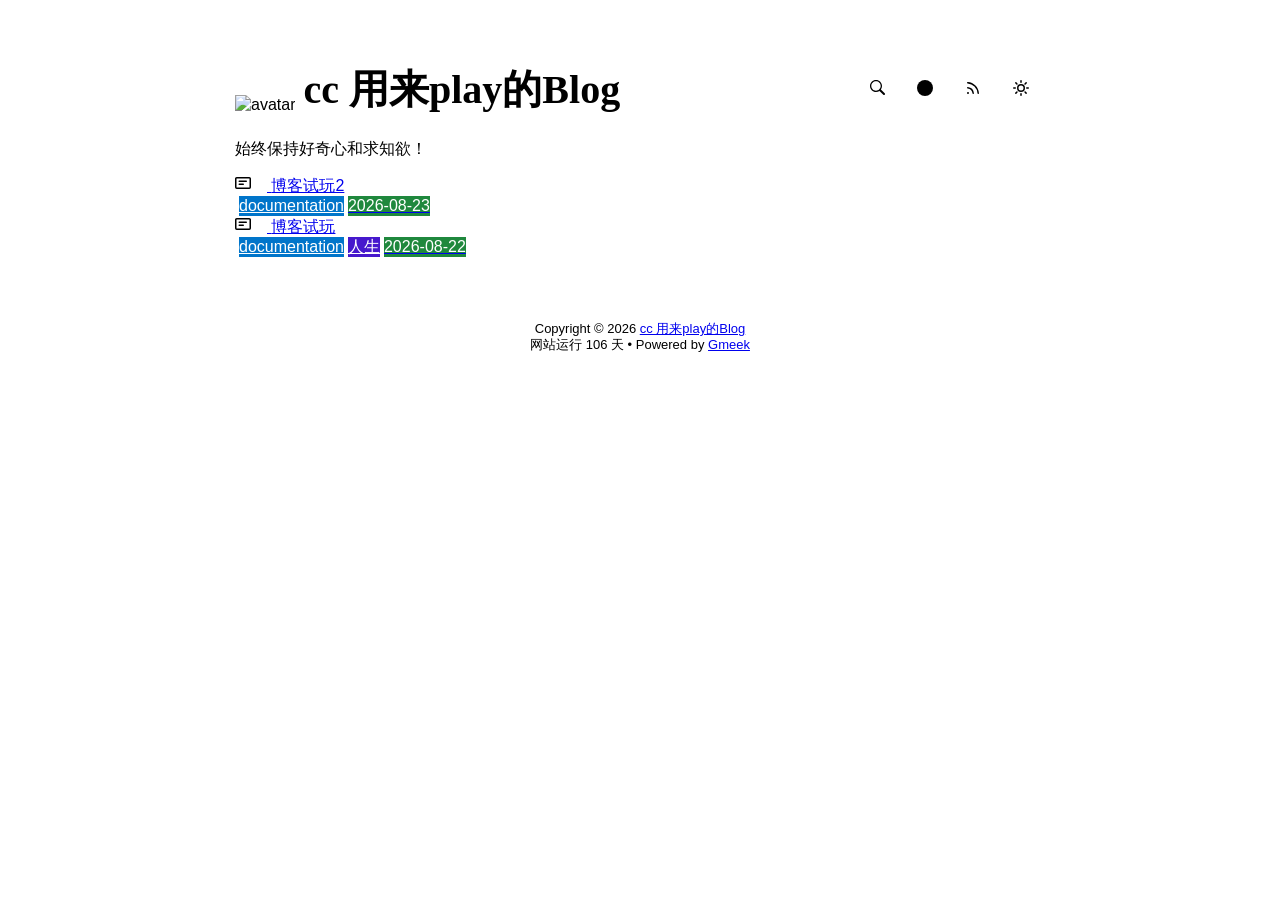
==== docs/index.html @ cebea721 "🎉auto update by Gmeek action" ====
<!DOCTYPE html>
<html data-color-mode="light" data-dark-theme="dark" data-light-theme="light" lang="zh-CN">
<head>
    <meta content="text/html; charset=utf-8" http-equiv="content-type" />
    <meta name="viewport" content="width=device-width,initial-scale=1.0">
    <meta http-equiv="X-UA-Compatible" content="IE=edge">
    <link href='https://mirrors.sustech.edu.cn/cdnjs/ajax/libs/Primer/21.0.7/primer.css' rel='stylesheet' />
    <link rel="stylesheet" href="static/cyberpunk.css">
<script src="static/cyberpunk.js"></script>
    <link rel="icon" href="https://img.seedvault.cn/i/2026/01/10/1768039827205696225921f331187.png"><script>
        let theme = localStorage.getItem("meek_theme") || "light";
        document.documentElement.setAttribute("data-color-mode", theme);
    </script>
<meta name="description" content="始终保持好奇心和求知欲！">
<meta property="og:title" content="cc 用来play的Blog">
<meta property="og:description" content="始终保持好奇心和求知欲！">
<meta property="og:type" content="blog">
<meta property="og:url" content="https://llogicall.github.io/wsc_blog.github.io">
<meta property="og:image" content="https://img.seedvault.cn/i/2026/01/10/1768039827205696225921f331187.png">
<title>cc 用来play的Blog</title>

</head>
<style>
body{box-sizing: border-box;min-width: 200px;max-width: 900px;margin: 20px auto;padding: 45px;font-size: 16px;font-family: sans-serif;line-height: 1.25;}
#header{display:flex;padding-bottom:8px;border-bottom: 1px solid var(--borderColor-muted, var(--color-border-muted));margin-bottom: 16px;}
#footer {margin-top:64px; text-align: center;font-size: small;}

</style>

<style>
.avatar {transition: 0.8s;width:64px;height:64px;object-fit: cover;}
.avatar:hover{transform: scale(1.15) rotate(360deg);}
.title-left a{color:inherit;text-decoration:none;vertical-align: bottom;font-size:40px;font-weight: bold;font-family:Monaco;margin-left:8px;}
.title-right{display:flex;margin:auto 0 0 auto;}
.title-right button{margin-right:8px;padding:16px;}
.title-right .circle{padding: 14px 16px;}

.SideNav{min-width: 360px;}
.SideNav-icon{margin-right: 16px}
.SideNav-item .Label{color: #fff;margin-left:4px;}
.d-flex{min-width:0;}
.listTitle{overflow:hidden;white-space:nowrap;text-overflow: ellipsis;max-width: 100%;}
.listLabels{white-space:nowrap;display:flex;}
.listLabels object{max-height:16px;max-width:24px;}

@media (max-width: 600px) {
    body {padding: 8px;}
    .avatar {width:40px;height:40px;}
    .blogTitle{display:none;}
    #buttonRSS{display:none;}
    .LabelTime{display:none;}
}
</style>



<body>
    <div id="header">
<div class="title-left">
    <img src="https://img.seedvault.cn/i/2026/01/10/1768039827205696225921f331187.png" class="avatar circle" id="avatarImg" alt="avatar"><a class="blogTitle">cc 用来play的Blog</a></div>
<div class="title-right">
    <a href="https://llogicall.github.io/wsc_blog.github.io/tag.html" id="buttonSearch" class="btn btn-invisible circle" title="搜索">
        <svg class="octicon" width="16" height="16" >
            <path id="pathSearch" fill-rule="evenodd"></path>
        </svg>
    </a>
    <a href="https://llogicall.github.io/MVS_Pipeline_Web/" class="btn btn-invisible circle" title="mvs" target="_blank">
        <svg class="octicon" width="16" height="16" >
            <path id="mvs" fill-rule="evenodd"></path>
        </svg>
    </a>
    
    <a href="https://llogicall.github.io/wsc_blog.github.io/rss.xml" target="_blank" id="buttonRSS" class="btn btn-invisible circle" title="RSS">
        <svg class="octicon" width="16" height="16" >
            <path id="pathRSS" fill-rule="evenodd"></path>
        </svg>
    </a>
    <a class="btn btn-invisible circle" onclick="modeSwitch()" title="切换主题">
        <svg class="octicon" width="16" height="16" >
            <path id="themeSwitch" fill-rule="evenodd"></path>
        </svg>
    </a>
</div>
</div>
    <div id="content">
<div style="margin-bottom: 16px;">始终保持好奇心和求知欲！</div>
<nav class="SideNav border">
<a class="SideNav-item d-flex flex-items-center flex-justify-between" href="post/bo-ke-shi-wan-2.html">
    <div class="d-flex flex-items-center">
        <svg class="SideNav-icon octicon" style="width:16px;height:16px"><path class="svgTop0" d=""></path>
        </svg>
        <span class="listTitle">博客试玩2</span>
    </div>
    <div class="listLabels">
        
        <span class="Label LabelName" style="background-color:#0075ca"><object><a style="color:#fff" href="tag.html#documentation">documentation</a></object></span>
        <span class="Label LabelTime" style="background-color:#1f883d">2026-08-23</span>
    </div>
</a><a class="SideNav-item d-flex flex-items-center flex-justify-between" href="post/bo-ke-shi-wan.html">
    <div class="d-flex flex-items-center">
        <svg class="SideNav-icon octicon" style="width:16px;height:16px"><path class="svgTop0" d=""></path>
        </svg>
        <span class="listTitle">博客试玩</span>
    </div>
    <div class="listLabels">
        
        <span class="Label LabelName" style="background-color:#0075ca"><object><a style="color:#fff" href="tag.html#documentation">documentation</a></object></span><span class="Label LabelName" style="background-color:#4618cd"><object><a style="color:#fff" href="tag.html#人生">人生</a></object></span>
        <span class="Label LabelTime" style="background-color:#1f883d">2026-08-22</span>
    </div>
</a>
</nav>
</div>
    <div id="footer"><div id="footer1">Copyright © <span id="copyrightYear"></span> <a href="https://llogicall.github.io/wsc_blog.github.io">cc 用来play的Blog</a></div>
<div id="footer2">
    <span id="runday"></span><span>Powered by <a href="https://meekdai.com/Gmeek.html" target="_blank">Gmeek</a></span>
</div>

<script>
var now=new Date();
document.getElementById("copyrightYear").innerHTML=now.getFullYear();

if("08/22/2026"!=""){
    var startSite=new Date("08/22/2026");
    var diff=now.getTime()-startSite.getTime();
    var diffDay=Math.floor(diff/(1000*60*60*24));
    document.getElementById("runday").innerHTML="网站运行 "+diffDay+" 天"+" • ";
}
</script></div>
</body>
<script>
var IconList={'sun': 'M8 10.5a2.5 2.5 0 100-5 2.5 2.5 0 000 5zM8 12a4 4 0 100-8 4 4 0 000 8zM8 0a.75.75 0 01.75.75v1.5a.75.75 0 01-1.5 0V.75A.75.75 0 018 0zm0 13a.75.75 0 01.75.75v1.5a.75.75 0 01-1.5 0v-1.5A.75.75 0 018 13zM2.343 2.343a.75.75 0 011.061 0l1.06 1.061a.75.75 0 01-1.06 1.06l-1.06-1.06a.75.75 0 010-1.06zm9.193 9.193a.75.75 0 011.06 0l1.061 1.06a.75.75 0 01-1.06 1.061l-1.061-1.06a.75.75 0 010-1.061zM16 8a.75.75 0 01-.75.75h-1.5a.75.75 0 010-1.5h1.5A.75.75 0 0116 8zM3 8a.75.75 0 01-.75.75H.75a.75.75 0 010-1.5h1.5A.75.75 0 013 8zm10.657-5.657a.75.75 0 010 1.061l-1.061 1.06a.75.75 0 11-1.06-1.06l1.06-1.06a.75.75 0 011.06 0zm-9.193 9.193a.75.75 0 010 1.06l-1.06 1.061a.75.75 0 11-1.061-1.06l1.06-1.061a.75.75 0 011.061 0z', 'moon': 'M9.598 1.591a.75.75 0 01.785-.175 7 7 0 11-8.967 8.967.75.75 0 01.961-.96 5.5 5.5 0 007.046-7.046.75.75 0 01.175-.786zm1.616 1.945a7 7 0 01-7.678 7.678 5.5 5.5 0 107.678-7.678z', 'sync': 'M1.705 8.005a.75.75 0 0 1 .834.656 5.5 5.5 0 0 0 9.592 2.97l-1.204-1.204a.25.25 0 0 1 .177-.427h3.646a.25.25 0 0 1 .25.25v3.646a.25.25 0 0 1-.427.177l-1.38-1.38A7.002 7.002 0 0 1 1.05 8.84a.75.75 0 0 1 .656-.834ZM8 2.5a5.487 5.487 0 0 0-4.131 1.869l1.204 1.204A.25.25 0 0 1 4.896 6H1.25A.25.25 0 0 1 1 5.75V2.104a.25.25 0 0 1 .427-.177l1.38 1.38A7.002 7.002 0 0 1 14.95 7.16a.75.75 0 0 1-1.49.178A5.5 5.5 0 0 0 8 2.5Z', 'search': 'M15.7 13.3l-3.81-3.83A5.93 5.93 0 0 0 13 6c0-3.31-2.69-6-6-6S1 2.69 1 6s2.69 6 6 6c1.3 0 2.48-.41 3.47-1.11l3.83 3.81c.19.2.45.3.7.3.25 0 .52-.09.7-.3a.996.996 0 0 0 0-1.41v.01zM7 10.7c-2.59 0-4.7-2.11-4.7-4.7 0-2.59 2.11-4.7 4.7-4.7 2.59 0 4.7 2.11 4.7 4.7 0 2.59-2.11 4.7-4.7 4.7z', 'rss': 'M2.002 2.725a.75.75 0 0 1 .797-.699C8.79 2.42 13.58 7.21 13.974 13.201a.75.75 0 0 1-1.497.098 10.502 10.502 0 0 0-9.776-9.776.747.747 0 0 1-.7-.798ZM2.84 7.05h-.002a7.002 7.002 0 0 1 6.113 6.111.75.75 0 0 1-1.49.178 5.503 5.503 0 0 0-4.8-4.8.75.75 0 0 1 .179-1.489ZM2 13a1 1 0 1 1 2 0 1 1 0 0 1-2 0Z', 'upload': 'M2.75 14A1.75 1.75 0 0 1 1 12.25v-2.5a.75.75 0 0 1 1.5 0v2.5c0 .138.112.25.25.25h10.5a.25.25 0 0 0 .25-.25v-2.5a.75.75 0 0 1 1.5 0v2.5A1.75 1.75 0 0 1 13.25 14Z M11.78 4.72a.749.749 0 1 1-1.06 1.06L8.75 3.811V9.5a.75.75 0 0 1-1.5 0V3.811L5.28 5.78a.749.749 0 1 1-1.06-1.06l3.25-3.25a.749.749 0 0 1 1.06 0l3.25 3.25Z', 'post': 'M0 3.75C0 2.784.784 2 1.75 2h12.5c.966 0 1.75.784 1.75 1.75v8.5A1.75 1.75 0 0 1 14.25 14H1.75A1.75 1.75 0 0 1 0 12.25Zm1.75-.25a.25.25 0 0 0-.25.25v8.5c0 .138.112.25.25.25h12.5a.25.25 0 0 0 .25-.25v-8.5a.25.25 0 0 0-.25-.25ZM3.5 6.25a.75.75 0 0 1 .75-.75h7a.75.75 0 0 1 0 1.5h-7a.75.75 0 0 1-.75-.75Zm.75 2.25h4a.75.75 0 0 1 0 1.5h-4a.75.75 0 0 1 0-1.5Z', 'mvs': 'M16 8A8 8 0 1 1 0 8a8 8 0 0 1 16 0z'};
var utterancesLoad=0;

let themeSettings={
    "dark": ["dark","moon","#00f0ff","dark-blue"],
    "light": ["light","sun","#ff5000","github-light"],
    "auto": ["auto","sync","","preferred-color-scheme"]
};
function changeTheme(mode, icon, color, utheme){
    document.documentElement.setAttribute("data-color-mode",mode);
    document.getElementById("themeSwitch").setAttribute("d",value=IconList[icon]);
    document.getElementById("themeSwitch").parentNode.style.color=color;
    if(utterancesLoad==1){utterancesTheme(utheme);}
}
function modeSwitch(){
    let currentMode=document.documentElement.getAttribute('data-color-mode');
    let newMode = currentMode === "light" ? "dark" : currentMode === "dark" ? "auto" : "light";
    localStorage.setItem("meek_theme", newMode);
    if(themeSettings[newMode]){
        changeTheme(...themeSettings[newMode]);
    }
}
function utterancesTheme(theme){
    const message={type:'set-theme',theme: theme};
    const iframe=document.getElementsByClassName('utterances-frame')[0];
    iframe.contentWindow.postMessage(message,'https://utteranc.es');
}
if(themeSettings[theme]){changeTheme(...themeSettings[theme]);}
console.log("\n %c Gmeek last https://github.com/Meekdai/Gmeek \n","padding:5px 0;background:#02d81d;color:#fff");
</script>

<script>
document.getElementById("pathSearch").setAttribute("d",IconList["search"]);
document.getElementById("pathRSS").setAttribute("d",IconList["rss"]);
iconTOP=document.getElementsByClassName("svgTop1");
iconPost=document.getElementsByClassName("svgTop0");
for(var i=0;i<iconTOP.length;i++){
    iconTOP[i].setAttribute("d",IconList["upload"]);
    iconTOP[i].parentNode.style.color="red";
}
for(var i=0;i<iconPost.length;i++){
    iconPost[i].setAttribute("d",IconList["post"]);
}


document.getElementById("mvs").setAttribute("d",value=IconList["mvs"]);


</script>


</html>
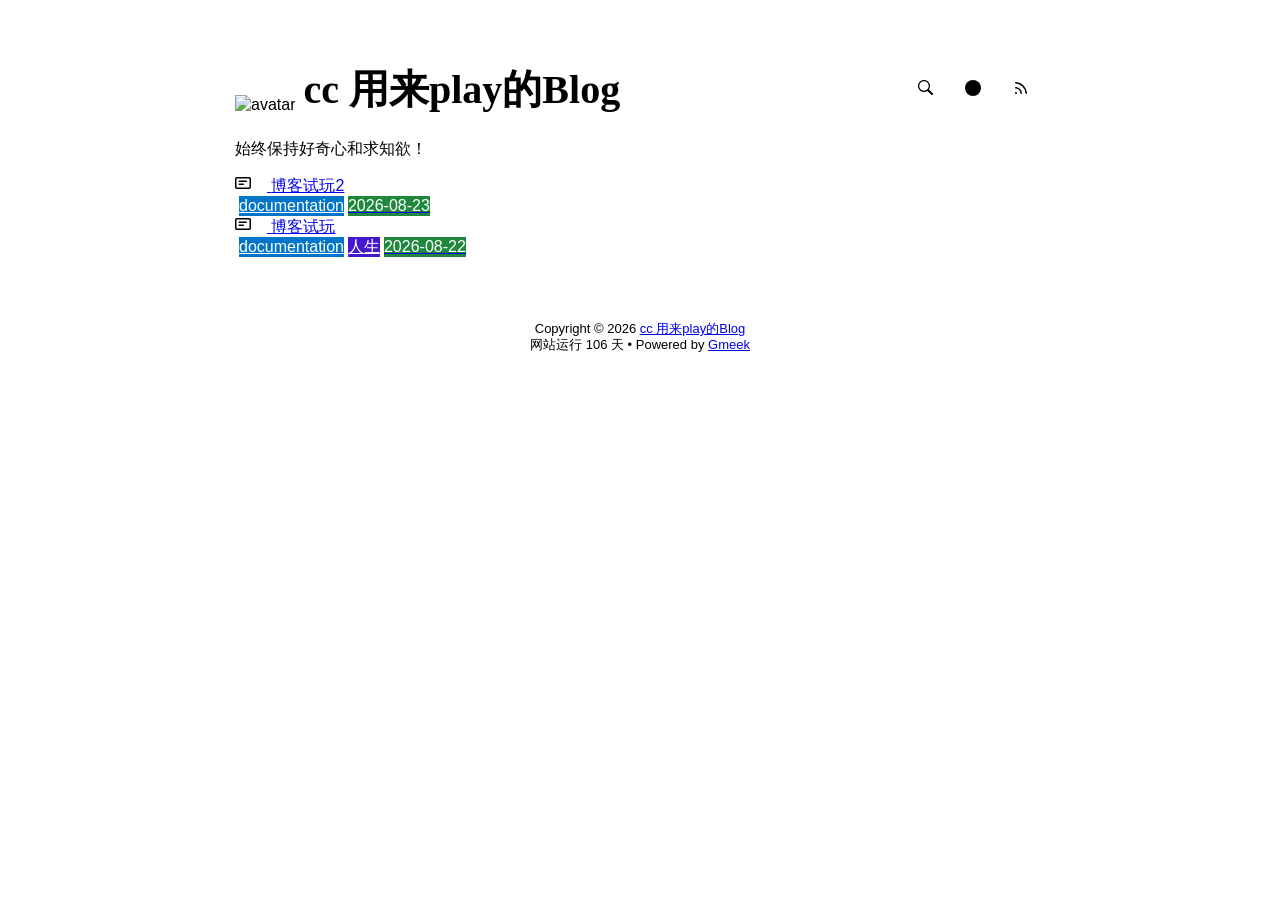
==== commit d4c97c57: "🎉auto update by Gmeek action" ====
--- a/docs/index.html
+++ b/docs/index.html
@@ -1,16 +1,28 @@
 <!DOCTYPE html>
-<html data-color-mode="light" data-dark-theme="dark" data-light-theme="light" lang="zh-CN">
+<html data-theme="light" lang="zh-CN">
 <head>
     <meta content="text/html; charset=utf-8" http-equiv="content-type" />
     <meta name="viewport" content="width=device-width,initial-scale=1.0">
     <meta http-equiv="X-UA-Compatible" content="IE=edge">
     <link href='https://mirrors.sustech.edu.cn/cdnjs/ajax/libs/Primer/21.0.7/primer.css' rel='stylesheet' />
-    <link rel="stylesheet" href="static/cyberpunk.css">
-<script src="static/cyberpunk.js"></script>
-    <link rel="icon" href="https://img.seedvault.cn/i/2026/01/10/1768039827205696225921f331187.png"><script>
-        let theme = localStorage.getItem("meek_theme") || "light";
-        document.documentElement.setAttribute("data-color-mode", theme);
+    <link rel="stylesheet" href="static/snow.css">
+<script src="static/snow.js"></script>
+    <link rel="icon" href="https://img.seedvault.cn/i/2026/01/10/1768039827205696225921f331187.png">
+    <link rel="stylesheet" href="static/themes.css">
+    <script>
+        // Load saved theme immediately to prevent flash
+        (function() {
+            var savedTheme = localStorage.getItem("gmeek_theme") || "light";
+            document.documentElement.setAttribute("data-theme", savedTheme);
+            // For Primer compatibility
+            if (savedTheme === "dark") {
+                document.documentElement.setAttribute("data-color-mode", "dark");
+            } else {
+                document.documentElement.setAttribute("data-color-mode", "light");
+            }
+        })();
     </script>
+    
 <meta name="description" content="始终保持好奇心和求知欲！">
 <meta property="og:title" content="cc 用来play的Blog">
 <meta property="og:description" content="始终保持好奇心和求知欲！">
@@ -22,9 +34,35 @@
 </head>
 <style>
 body{box-sizing: border-box;min-width: 200px;max-width: 900px;margin: 20px auto;padding: 45px;font-size: 16px;font-family: sans-serif;line-height: 1.25;}
-#header{display:flex;padding-bottom:8px;border-bottom: 1px solid var(--borderColor-muted, var(--color-border-muted));margin-bottom: 16px;}
+#header{display:flex;padding-bottom:8px;border-bottom: 1px solid var(--border);margin-bottom: 16px;}
 #footer {margin-top:64px; text-align: center;font-size: small;}
 
+/* Avatar */
+.avatar {transition: 0.8s;width:64px;height:64px;object-fit: cover;}
+.avatar:hover{transform: scale(1.15) rotate(360deg);}
+
+/* Title */
+.title-left a{color:inherit;text-decoration:none;vertical-align: bottom;font-size:40px;font-weight: bold;font-family:Monaco;margin-left:8px;}
+.title-right{display:flex;margin:auto 0 0 auto;}
+.title-right button{margin-right:8px;padding:16px;}
+.title-right .circle{padding: 14px 16px;}
+
+/* SideNav */
+.SideNav{min-width: 360px;}
+.SideNav-icon{margin-right: 16px}
+.SideNav-item .Label{color: #fff;margin-left:4px;}
+.d-flex{min-width:0;}
+.listTitle{overflow:hidden;white-space:nowrap;text-overflow: ellipsis;max-width: 100%;}
+.listLabels{white-space:nowrap;display:flex;}
+.listLabels object{max-height:16px;max-width:24px;}
+
+@media (max-width: 600px) {
+    body {padding: 8px;}
+    .avatar {width:40px;height:40px;}
+    .blogTitle{display:none;}
+    #buttonRSS{display:none;}
+    .LabelTime{display:none;}
+}
 </style>
 
 <style>
@@ -75,11 +113,7 @@
             <path id="pathRSS" fill-rule="evenodd"></path>
         </svg>
     </a>
-    <a class="btn btn-invisible circle" onclick="modeSwitch()" title="切换主题">
-        <svg class="octicon" width="16" height="16" >
-            <path id="themeSwitch" fill-rule="evenodd"></path>
-        </svg>
-    </a>
+    <!-- Theme switcher will be added by theme-switcher.js -->
 </div>
 </div>
     <div id="content">
@@ -127,36 +161,20 @@
 }
 </script></div>
 </body>
+<script src="static/theme-switcher.js"></script>
 <script>
 var IconList={'sun': 'M8 10.5a2.5 2.5 0 100-5 2.5 2.5 0 000 5zM8 12a4 4 0 100-8 4 4 0 000 8zM8 0a.75.75 0 01.75.75v1.5a.75.75 0 01-1.5 0V.75A.75.75 0 018 0zm0 13a.75.75 0 01.75.75v1.5a.75.75 0 01-1.5 0v-1.5A.75.75 0 018 13zM2.343 2.343a.75.75 0 011.061 0l1.06 1.061a.75.75 0 01-1.06 1.06l-1.06-1.06a.75.75 0 010-1.06zm9.193 9.193a.75.75 0 011.06 0l1.061 1.06a.75.75 0 01-1.06 1.061l-1.061-1.06a.75.75 0 010-1.061zM16 8a.75.75 0 01-.75.75h-1.5a.75.75 0 010-1.5h1.5A.75.75 0 0116 8zM3 8a.75.75 0 01-.75.75H.75a.75.75 0 010-1.5h1.5A.75.75 0 013 8zm10.657-5.657a.75.75 0 010 1.061l-1.061 1.06a.75.75 0 11-1.06-1.06l1.06-1.06a.75.75 0 011.06 0zm-9.193 9.193a.75.75 0 010 1.06l-1.06 1.061a.75.75 0 11-1.061-1.06l1.06-1.061a.75.75 0 011.061 0z', 'moon': 'M9.598 1.591a.75.75 0 01.785-.175 7 7 0 11-8.967 8.967.75.75 0 01.961-.96 5.5 5.5 0 007.046-7.046.75.75 0 01.175-.786zm1.616 1.945a7 7 0 01-7.678 7.678 5.5 5.5 0 107.678-7.678z', 'sync': 'M1.705 8.005a.75.75 0 0 1 .834.656 5.5 5.5 0 0 0 9.592 2.97l-1.204-1.204a.25.25 0 0 1 .177-.427h3.646a.25.25 0 0 1 .25.25v3.646a.25.25 0 0 1-.427.177l-1.38-1.38A7.002 7.002 0 0 1 1.05 8.84a.75.75 0 0 1 .656-.834ZM8 2.5a5.487 5.487 0 0 0-4.131 1.869l1.204 1.204A.25.25 0 0 1 4.896 6H1.25A.25.25 0 0 1 1 5.75V2.104a.25.25 0 0 1 .427-.177l1.38 1.38A7.002 7.002 0 0 1 14.95 7.16a.75.75 0 0 1-1.49.178A5.5 5.5 0 0 0 8 2.5Z', 'search': 'M15.7 13.3l-3.81-3.83A5.93 5.93 0 0 0 13 6c0-3.31-2.69-6-6-6S1 2.69 1 6s2.69 6 6 6c1.3 0 2.48-.41 3.47-1.11l3.83 3.81c.19.2.45.3.7.3.25 0 .52-.09.7-.3a.996.996 0 0 0 0-1.41v.01zM7 10.7c-2.59 0-4.7-2.11-4.7-4.7 0-2.59 2.11-4.7 4.7-4.7 2.59 0 4.7 2.11 4.7 4.7 0 2.59-2.11 4.7-4.7 4.7z', 'rss': 'M2.002 2.725a.75.75 0 0 1 .797-.699C8.79 2.42 13.58 7.21 13.974 13.201a.75.75 0 0 1-1.497.098 10.502 10.502 0 0 0-9.776-9.776.747.747 0 0 1-.7-.798ZM2.84 7.05h-.002a7.002 7.002 0 0 1 6.113 6.111.75.75 0 0 1-1.49.178 5.503 5.503 0 0 0-4.8-4.8.75.75 0 0 1 .179-1.489ZM2 13a1 1 0 1 1 2 0 1 1 0 0 1-2 0Z', 'upload': 'M2.75 14A1.75 1.75 0 0 1 1 12.25v-2.5a.75.75 0 0 1 1.5 0v2.5c0 .138.112.25.25.25h10.5a.25.25 0 0 0 .25-.25v-2.5a.75.75 0 0 1 1.5 0v2.5A1.75 1.75 0 0 1 13.25 14Z M11.78 4.72a.749.749 0 1 1-1.06 1.06L8.75 3.811V9.5a.75.75 0 0 1-1.5 0V3.811L5.28 5.78a.749.749 0 1 1-1.06-1.06l3.25-3.25a.749.749 0 0 1 1.06 0l3.25 3.25Z', 'post': 'M0 3.75C0 2.784.784 2 1.75 2h12.5c.966 0 1.75.784 1.75 1.75v8.5A1.75 1.75 0 0 1 14.25 14H1.75A1.75 1.75 0 0 1 0 12.25Zm1.75-.25a.25.25 0 0 0-.25.25v8.5c0 .138.112.25.25.25h12.5a.25.25 0 0 0 .25-.25v-8.5a.25.25 0 0 0-.25-.25ZM3.5 6.25a.75.75 0 0 1 .75-.75h7a.75.75 0 0 1 0 1.5h-7a.75.75 0 0 1-.75-.75Zm.75 2.25h4a.75.75 0 0 1 0 1.5h-4a.75.75 0 0 1 0-1.5Z', 'mvs': 'M16 8A8 8 0 1 1 0 8a8 8 0 0 1 16 0z'};
 var utterancesLoad=0;
 
-let themeSettings={
-    "dark": ["dark","moon","#00f0ff","dark-blue"],
-    "light": ["light","sun","#ff5000","github-light"],
-    "auto": ["auto","sync","","preferred-color-scheme"]
-};
-function changeTheme(mode, icon, color, utheme){
-    document.documentElement.setAttribute("data-color-mode",mode);
-    document.getElementById("themeSwitch").setAttribute("d",value=IconList[icon]);
-    document.getElementById("themeSwitch").parentNode.style.color=color;
-    if(utterancesLoad==1){utterancesTheme(utheme);}
-}
-function modeSwitch(){
-    let currentMode=document.documentElement.getAttribute('data-color-mode');
-    let newMode = currentMode === "light" ? "dark" : currentMode === "dark" ? "auto" : "light";
-    localStorage.setItem("meek_theme", newMode);
-    if(themeSettings[newMode]){
-        changeTheme(...themeSettings[newMode]);
-    }
-}
 function utterancesTheme(theme){
     const message={type:'set-theme',theme: theme};
     const iframe=document.getElementsByClassName('utterances-frame')[0];
-    iframe.contentWindow.postMessage(message,'https://utteranc.es');
-}
-if(themeSettings[theme]){changeTheme(...themeSettings[theme]);}
-console.log("\n %c Gmeek last https://github.com/Meekdai/Gmeek \n","padding:5px 0;background:#02d81d;color:#fff");
+    if(iframe) {
+        iframe.contentWindow.postMessage(message,'https://utteranc.es');
+    }
+}
+
+// Theme switcher will be initialized by theme-switcher.js
 </script>
 
 <script>
@@ -179,4 +197,4 @@
 </script>
 
 
-</html>
+</html>
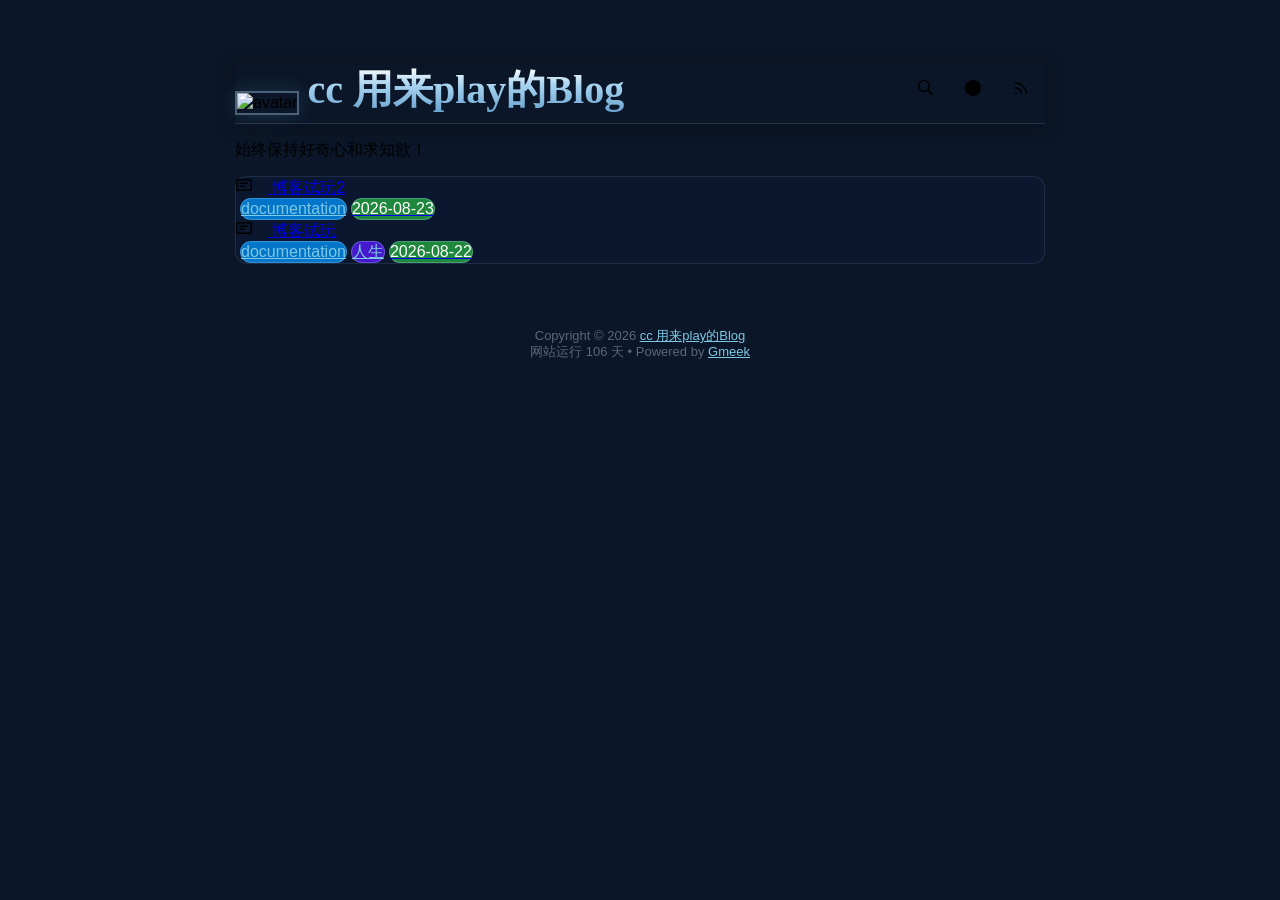
==== commit cfab1d92: "🎉auto update by Gmeek action" ====
--- a/docs/index.html
+++ b/docs/index.html
@@ -5,10 +5,10 @@
     <meta name="viewport" content="width=device-width,initial-scale=1.0">
     <meta http-equiv="X-UA-Compatible" content="IE=edge">
     <link href='https://mirrors.sustech.edu.cn/cdnjs/ajax/libs/Primer/21.0.7/primer.css' rel='stylesheet' />
-    <link rel="stylesheet" href="static/snow.css">
-<script src="static/snow.js"></script>
+    <link rel="stylesheet" href="snow.css">
+<script src="snow.js"></script>
     <link rel="icon" href="https://img.seedvault.cn/i/2026/01/10/1768039827205696225921f331187.png">
-    <link rel="stylesheet" href="static/themes.css">
+    <link rel="stylesheet" href="themes.css">
     <script>
         // Load saved theme immediately to prevent flash
         (function() {
@@ -161,7 +161,7 @@
 }
 </script></div>
 </body>
-<script src="static/theme-switcher.js"></script>
+<script src="theme-switcher.js"></script>
 <script>
 var IconList={'sun': 'M8 10.5a2.5 2.5 0 100-5 2.5 2.5 0 000 5zM8 12a4 4 0 100-8 4 4 0 000 8zM8 0a.75.75 0 01.75.75v1.5a.75.75 0 01-1.5 0V.75A.75.75 0 018 0zm0 13a.75.75 0 01.75.75v1.5a.75.75 0 01-1.5 0v-1.5A.75.75 0 018 13zM2.343 2.343a.75.75 0 011.061 0l1.06 1.061a.75.75 0 01-1.06 1.06l-1.06-1.06a.75.75 0 010-1.06zm9.193 9.193a.75.75 0 011.06 0l1.061 1.06a.75.75 0 01-1.06 1.061l-1.061-1.06a.75.75 0 010-1.061zM16 8a.75.75 0 01-.75.75h-1.5a.75.75 0 010-1.5h1.5A.75.75 0 0116 8zM3 8a.75.75 0 01-.75.75H.75a.75.75 0 010-1.5h1.5A.75.75 0 013 8zm10.657-5.657a.75.75 0 010 1.061l-1.061 1.06a.75.75 0 11-1.06-1.06l1.06-1.06a.75.75 0 011.06 0zm-9.193 9.193a.75.75 0 010 1.06l-1.06 1.061a.75.75 0 11-1.061-1.06l1.06-1.061a.75.75 0 011.061 0z', 'moon': 'M9.598 1.591a.75.75 0 01.785-.175 7 7 0 11-8.967 8.967.75.75 0 01.961-.96 5.5 5.5 0 007.046-7.046.75.75 0 01.175-.786zm1.616 1.945a7 7 0 01-7.678 7.678 5.5 5.5 0 107.678-7.678z', 'sync': 'M1.705 8.005a.75.75 0 0 1 .834.656 5.5 5.5 0 0 0 9.592 2.97l-1.204-1.204a.25.25 0 0 1 .177-.427h3.646a.25.25 0 0 1 .25.25v3.646a.25.25 0 0 1-.427.177l-1.38-1.38A7.002 7.002 0 0 1 1.05 8.84a.75.75 0 0 1 .656-.834ZM8 2.5a5.487 5.487 0 0 0-4.131 1.869l1.204 1.204A.25.25 0 0 1 4.896 6H1.25A.25.25 0 0 1 1 5.75V2.104a.25.25 0 0 1 .427-.177l1.38 1.38A7.002 7.002 0 0 1 14.95 7.16a.75.75 0 0 1-1.49.178A5.5 5.5 0 0 0 8 2.5Z', 'search': 'M15.7 13.3l-3.81-3.83A5.93 5.93 0 0 0 13 6c0-3.31-2.69-6-6-6S1 2.69 1 6s2.69 6 6 6c1.3 0 2.48-.41 3.47-1.11l3.83 3.81c.19.2.45.3.7.3.25 0 .52-.09.7-.3a.996.996 0 0 0 0-1.41v.01zM7 10.7c-2.59 0-4.7-2.11-4.7-4.7 0-2.59 2.11-4.7 4.7-4.7 2.59 0 4.7 2.11 4.7 4.7 0 2.59-2.11 4.7-4.7 4.7z', 'rss': 'M2.002 2.725a.75.75 0 0 1 .797-.699C8.79 2.42 13.58 7.21 13.974 13.201a.75.75 0 0 1-1.497.098 10.502 10.502 0 0 0-9.776-9.776.747.747 0 0 1-.7-.798ZM2.84 7.05h-.002a7.002 7.002 0 0 1 6.113 6.111.75.75 0 0 1-1.49.178 5.503 5.503 0 0 0-4.8-4.8.75.75 0 0 1 .179-1.489ZM2 13a1 1 0 1 1 2 0 1 1 0 0 1-2 0Z', 'upload': 'M2.75 14A1.75 1.75 0 0 1 1 12.25v-2.5a.75.75 0 0 1 1.5 0v2.5c0 .138.112.25.25.25h10.5a.25.25 0 0 0 .25-.25v-2.5a.75.75 0 0 1 1.5 0v2.5A1.75 1.75 0 0 1 13.25 14Z M11.78 4.72a.749.749 0 1 1-1.06 1.06L8.75 3.811V9.5a.75.75 0 0 1-1.5 0V3.811L5.28 5.78a.749.749 0 1 1-1.06-1.06l3.25-3.25a.749.749 0 0 1 1.06 0l3.25 3.25Z', 'post': 'M0 3.75C0 2.784.784 2 1.75 2h12.5c.966 0 1.75.784 1.75 1.75v8.5A1.75 1.75 0 0 1 14.25 14H1.75A1.75 1.75 0 0 1 0 12.25Zm1.75-.25a.25.25 0 0 0-.25.25v8.5c0 .138.112.25.25.25h12.5a.25.25 0 0 0 .25-.25v-8.5a.25.25 0 0 0-.25-.25ZM3.5 6.25a.75.75 0 0 1 .75-.75h7a.75.75 0 0 1 0 1.5h-7a.75.75 0 0 1-.75-.75Zm.75 2.25h4a.75.75 0 0 1 0 1.5h-4a.75.75 0 0 1 0-1.5Z', 'mvs': 'M16 8A8 8 0 1 1 0 8a8 8 0 0 1 16 0z'};
 var utterancesLoad=0;
--- a/docs/snow.css
+++ b/docs/snow.css
@@ -0,0 +1,142 @@
+/* ===== Snow Cursor ===== */
+html, body, a, button, input, textarea, select, [role="button"], label, .clickable {
+  cursor: url('../snow-cursor.png') 16 16, auto !important;
+}
+*::before, *::after { cursor: inherit !important; }
+
+/* ===== Snow Canvas ===== */
+#snow-bg-canvas {
+  position: fixed !important;
+  top: 0 !important;
+  left: 0 !important;
+  width: 100vw !important;
+  height: 100vh !important;
+  z-index: -1 !important;
+  pointer-events: none !important;
+}
+
+body { background: #0b1628 !important; }
+#header, #content, #footer { position: relative; z-index: 1; }
+
+/* Header */
+#header {
+  border-bottom: 1px solid rgba(168, 212, 240, 0.15) !important;
+  box-shadow: 0 2px 20px rgba(0, 0, 0, 0.3) !important;
+}
+
+/* Title */
+.title-left a {
+  background: linear-gradient(180deg, #ffffff 0%, #a8d4f0 40%, #6aa3cf 100%) !important;
+  -webkit-background-clip: text !important;
+  -webkit-text-fill-color: transparent !important;
+  background-clip: text !important;
+}
+
+/* Avatar */
+.avatar {
+  border: 2px solid rgba(168, 212, 240, 0.4) !important;
+  box-shadow: 0 0 20px rgba(100, 180, 220, 0.2) !important;
+}
+.avatar:hover {
+  border-color: #a8d4f0 !important;
+  box-shadow: 0 0 30px rgba(100, 180, 220, 0.4) !important;
+}
+
+/* Post list */
+.SideNav {
+  background: rgba(12, 25, 50, 0.75) !important;
+  border: 1px solid rgba(168, 212, 240, 0.12) !important;
+  backdrop-filter: blur(10px) !important;
+  border-radius: 12px !important;
+}
+.SideNav-item {
+  border-bottom: 1px solid rgba(168, 212, 240, 0.06) !important;
+  transition: all 0.3s ease !important;
+}
+.SideNav-item:hover {
+  background: rgba(168, 212, 240, 0.06) !important;
+  border-left: 3px solid rgba(168, 212, 240, 0.4) !important;
+}
+
+/* Labels */
+.Label {
+  border-radius: 20px !important;
+  border: 1px solid rgba(168, 212, 240, 0.3) !important;
+}
+
+/* Links */
+.markdown-body a, .SideNav-item a {
+  color: #7ec8e3 !important;
+}
+.markdown-body a:hover {
+  color: #b0e0f0 !important;
+  text-shadow: 0 0 10px rgba(100, 180, 220, 0.3) !important;
+}
+
+/* Markdown body */
+.markdown-body {
+  background: rgba(12, 25, 50, 0.75) !important;
+  border: 1px solid rgba(168, 212, 240, 0.1) !important;
+  color: #c0d4e8 !important;
+  backdrop-filter: blur(10px) !important;
+  border-radius: 12px !important;
+}
+.markdown-body h1,
+.markdown-body h2,
+.markdown-body h3 {
+  color: #a8d4f0 !important;
+  border-bottom: 1px solid rgba(168, 212, 240, 0.12) !important;
+}
+.markdown-body code {
+  background: rgba(168, 212, 240, 0.08) !important;
+  color: #a8d4f0 !important;
+  border: 1px solid rgba(168, 212, 240, 0.15) !important;
+}
+.markdown-body pre code {
+  background: rgba(0, 0, 0, 0.5) !important;
+  color: #b0c8e0 !important;
+}
+.markdown-body blockquote {
+  border-left: 4px solid rgba(126, 200, 227, 0.5) !important;
+  background: rgba(126, 200, 227, 0.05) !important;
+}
+.markdown-body hr {
+  border: none !important;
+  height: 1px !important;
+  background: linear-gradient(90deg, transparent, rgba(168, 212, 240, 0.3), transparent) !important;
+}
+
+/* Search */
+.subnav-search-input {
+  background: rgba(12, 25, 50, 0.8) !important;
+  border: 1px solid rgba(168, 212, 240, 0.2) !important;
+  color: #c0d4e8 !important;
+}
+.subnav-search-input:focus {
+  border-color: #7ec8e3 !important;
+  box-shadow: 0 0 12px rgba(100, 180, 220, 0.15) !important;
+}
+.subnav-search button {
+  background: linear-gradient(135deg, #a8d4f0, #6aa3cf) !important;
+  color: #0b1628 !important;
+}
+.subnav {
+  background: rgba(12, 25, 50, 0.75) !important;
+  border: 1px solid rgba(168, 212, 240, 0.1) !important;
+}
+
+/* Comment */
+#cmButton {
+  background: linear-gradient(135deg, #a8d4f0, #6aa3cf) !important;
+  color: #0b1628 !important;
+}
+
+/* Footer */
+#footer { color: rgba(160, 185, 210, 0.5) !important; }
+#footer a { color: #7ec8e3 !important; }
+
+/* Scrollbar */
+::-webkit-scrollbar { width: 6px; }
+::-webkit-scrollbar-track { background: #0b1628; }
+::-webkit-scrollbar-thumb { background: rgba(168, 212, 240, 0.3); border-radius: 3px; }
+::-webkit-scrollbar-thumb:hover { background: rgba(168, 212, 240, 0.5); }
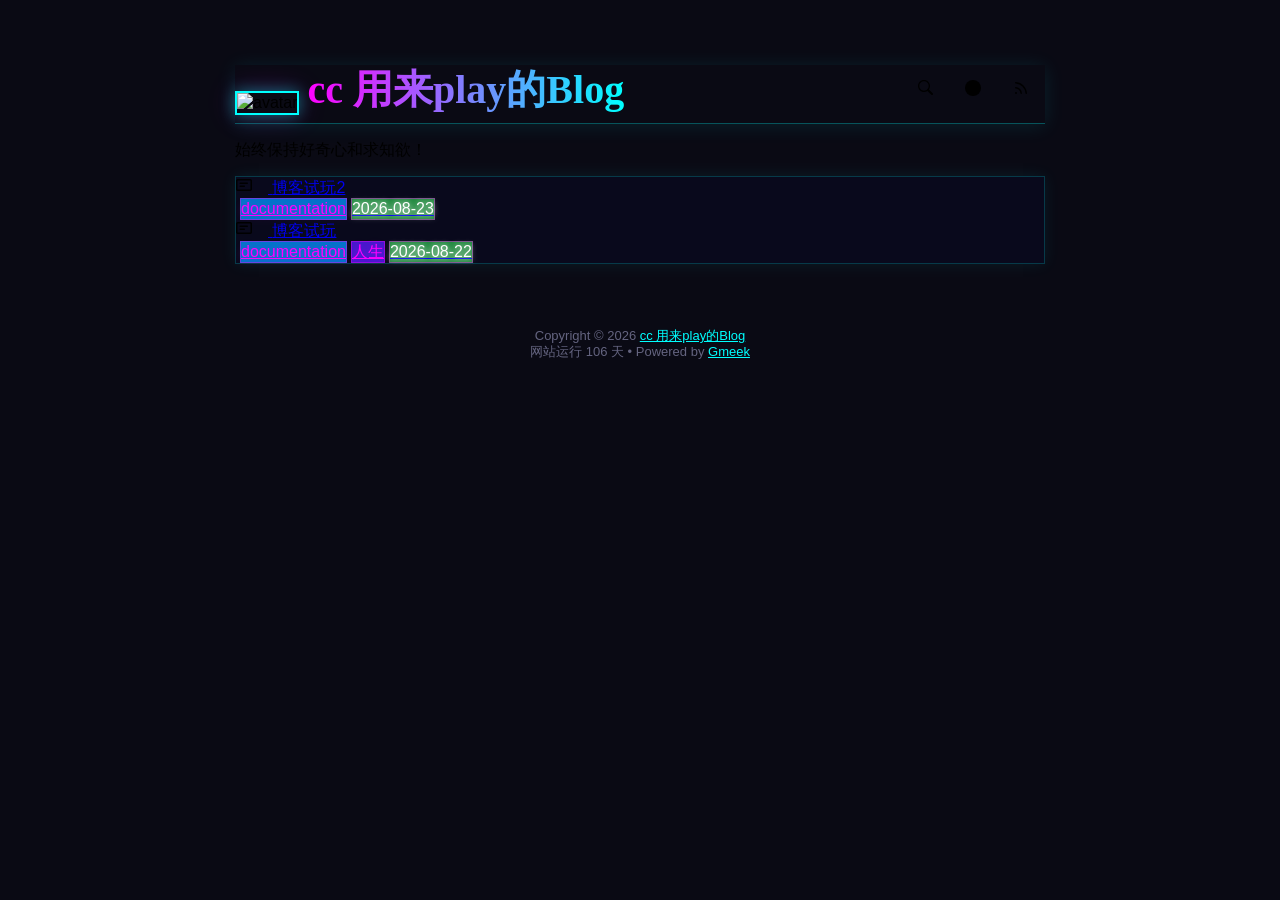
==== commit 9f60d32f: "🎉auto update by Gmeek action" ====
--- a/docs/index.html
+++ b/docs/index.html
@@ -5,8 +5,8 @@
     <meta name="viewport" content="width=device-width,initial-scale=1.0">
     <meta http-equiv="X-UA-Compatible" content="IE=edge">
     <link href='https://mirrors.sustech.edu.cn/cdnjs/ajax/libs/Primer/21.0.7/primer.css' rel='stylesheet' />
-    <link rel="stylesheet" href="snow.css">
-<script src="snow.js"></script>
+    <link rel="stylesheet" href="cyberpunk.css">
+<script src="cyberpunk.js"></script>
     <link rel="icon" href="https://img.seedvault.cn/i/2026/01/10/1768039827205696225921f331187.png">
     <link rel="stylesheet" href="themes.css">
     <script>
--- a/docs/cyberpunk.css
+++ b/docs/cyberpunk.css
@@ -0,0 +1,143 @@
+/* ===== Cyberpunk Cursor ===== */
+html, body, a, button, input, textarea, select, [role="button"], label, .clickable {
+  cursor: url('../snow-cursor.png') 16 16, auto !important;
+}
+*::before, *::after { cursor: inherit !important; }
+
+/* ===== Cyberpunk Canvas ===== */
+#cyber-bg-canvas {
+  position: fixed !important;
+  top: 0 !important;
+  left: 0 !important;
+  width: 100vw !important;
+  height: 100vh !important;
+  z-index: -1 !important;
+  pointer-events: none !important;
+}
+
+body { background: #0a0a14 !important; }
+#header, #content, #footer { position: relative; z-index: 1; }
+
+/* Header */
+#header {
+  border-bottom: 1px solid rgba(0, 255, 255, 0.3) !important;
+  box-shadow: 0 2px 20px rgba(0, 255, 255, 0.1) !important;
+}
+
+/* Title */
+.title-left a {
+  background: linear-gradient(90deg, #ff00ff, #00ffff, #ff00ff) !important;
+  background-size: 200% auto !important;
+  -webkit-background-clip: text !important;
+  -webkit-text-fill-color: transparent !important;
+  background-clip: text !important;
+  animation: cyber-gradient 3s linear infinite !important;
+}
+@keyframes cyber-gradient { to { background-position: 200% center; } }
+
+/* Avatar */
+.avatar {
+  border: 2px solid #00ffff !important;
+  box-shadow: 0 0 15px rgba(0, 255, 255, 0.4), 0 0 30px rgba(255, 0, 255, 0.2) !important;
+}
+.avatar:hover {
+  border-color: #ff00ff !important;
+  box-shadow: 0 0 25px rgba(255, 0, 255, 0.5), 0 0 50px rgba(0, 255, 255, 0.3) !important;
+}
+
+/* Post list */
+.SideNav {
+  background: rgba(10, 10, 30, 0.85) !important;
+  border: 1px solid rgba(0, 255, 255, 0.2) !important;
+  box-shadow: 0 0 15px rgba(0, 255, 255, 0.08) !important;
+}
+.SideNav-item:hover {
+  background: rgba(0, 255, 255, 0.08) !important;
+  border-left: 3px solid #00ffff !important;
+}
+
+/* Labels */
+.Label {
+  border: 1px solid rgba(255, 0, 255, 0.4) !important;
+  text-shadow: 0 0 6px currentColor !important;
+}
+
+/* Links */
+.markdown-body a, .SideNav-item a {
+  color: #ff00ff !important;
+  text-shadow: 0 0 8px rgba(255, 0, 255, 0.3);
+}
+.markdown-body a:hover {
+  color: #00ffff !important;
+  text-shadow: 0 0 12px rgba(0, 255, 255, 0.5);
+}
+
+/* Markdown body */
+.markdown-body {
+  background: rgba(10, 10, 30, 0.85) !important;
+  border: 1px solid rgba(0, 255, 255, 0.15) !important;
+  color: #d0d0e8 !important;
+  box-shadow: 0 0 20px rgba(0, 255, 255, 0.06) !important;
+}
+.markdown-body h1,
+.markdown-body h2,
+.markdown-body h3 {
+  color: #00ffff !important;
+  border-bottom: 1px solid rgba(0, 255, 255, 0.2) !important;
+  text-shadow: 0 0 10px rgba(0, 255, 255, 0.3);
+}
+.markdown-body code {
+  background: rgba(0, 255, 255, 0.1) !important;
+  color: #00ffff !important;
+  border: 1px solid rgba(0, 255, 255, 0.2);
+}
+.markdown-body pre code {
+  background: rgba(0, 0, 0, 0.6) !important;
+  color: #b0b0d0 !important;
+  border: 1px solid rgba(0, 255, 255, 0.15);
+}
+.markdown-body blockquote {
+  border-left: 4px solid #ff00ff !important;
+  background: rgba(255, 0, 255, 0.05) !important;
+  color: #c0c0e0 !important;
+}
+.markdown-body hr {
+  border: none !important;
+  height: 1px !important;
+  background: linear-gradient(90deg, transparent, #00ffff, #ff00ff, transparent) !important;
+}
+
+/* Search */
+.subnav-search-input {
+  background: rgba(10, 10, 30, 0.8) !important;
+  border: 1px solid rgba(0, 255, 255, 0.3) !important;
+  color: #d0d0e8 !important;
+}
+.subnav-search-input:focus {
+  border-color: #00ffff !important;
+  box-shadow: 0 0 10px rgba(0, 255, 255, 0.2) !important;
+}
+.subnav-search button {
+  background: linear-gradient(135deg, #ff00ff, #00ffff) !important;
+  color: #000 !important;
+}
+.subnav {
+  background: rgba(10, 10, 30, 0.85) !important;
+  border: 1px solid rgba(0, 255, 255, 0.15) !important;
+}
+
+/* Comment */
+#cmButton {
+  background: linear-gradient(135deg, #ff00ff, #00ffff) !important;
+  color: #000 !important;
+}
+
+/* Footer */
+#footer { color: rgba(160, 160, 200, 0.6) !important; }
+#footer a { color: #00ffff !important; }
+
+/* Scrollbar */
+::-webkit-scrollbar { width: 6px; }
+::-webkit-scrollbar-track { background: #0a0a14; }
+::-webkit-scrollbar-thumb { background: #00ffff; border-radius: 3px; }
+
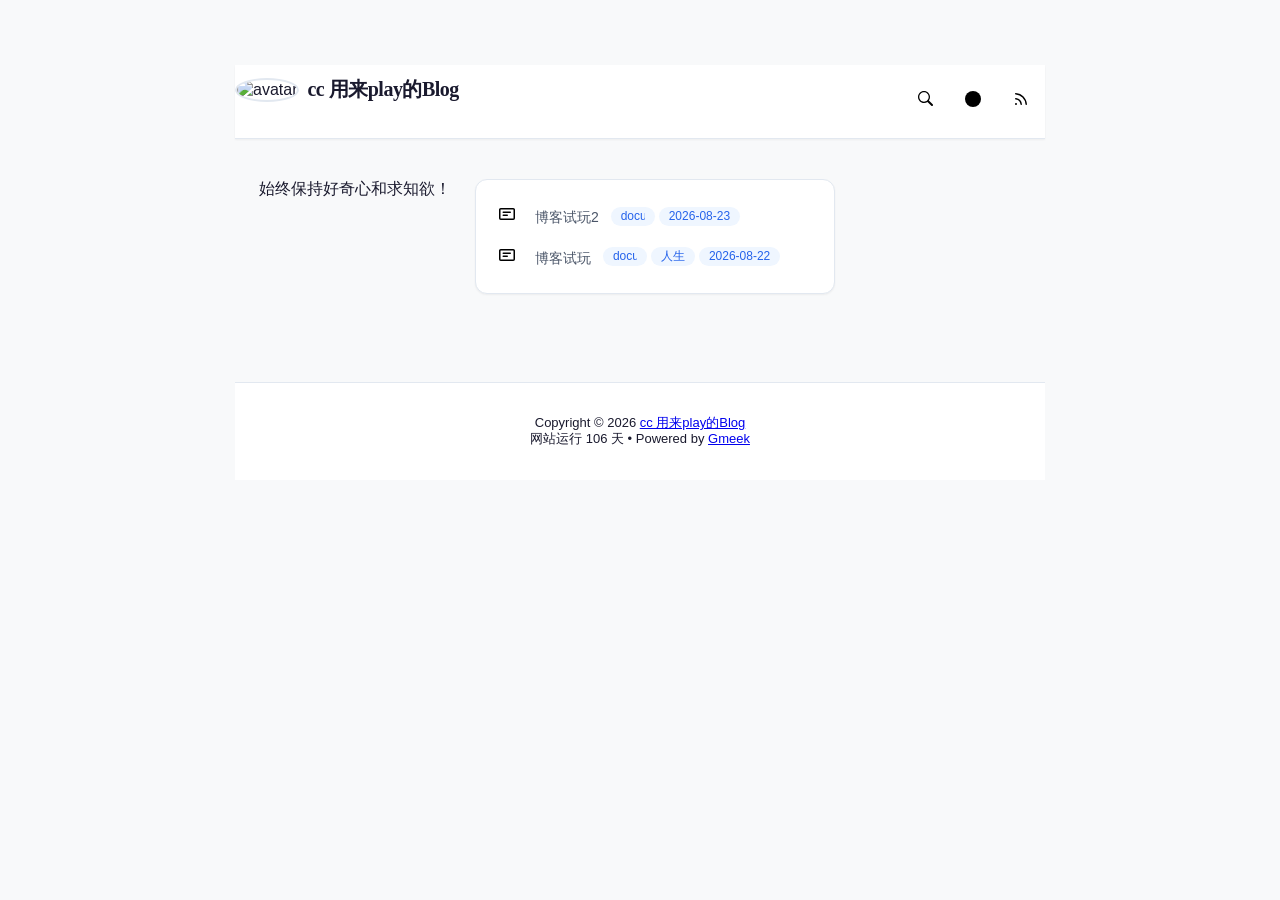
==== commit 66113850: "🎉auto update by Gmeek action" ====
--- a/docs/index.html
+++ b/docs/index.html
@@ -5,8 +5,8 @@
     <meta name="viewport" content="width=device-width,initial-scale=1.0">
     <meta http-equiv="X-UA-Compatible" content="IE=edge">
     <link href='https://mirrors.sustech.edu.cn/cdnjs/ajax/libs/Primer/21.0.7/primer.css' rel='stylesheet' />
-    <link rel="stylesheet" href="cyberpunk.css">
-<script src="cyberpunk.js"></script>
+    <link rel="stylesheet" href="nodeloc.css">
+<script src="nodeloc.js"></script>
     <link rel="icon" href="https://img.seedvault.cn/i/2026/01/10/1768039827205696225921f331187.png">
     <link rel="stylesheet" href="themes.css">
     <script>
--- a/docs/nodeloc.css
+++ b/docs/nodeloc.css
@@ -0,0 +1,450 @@
+/* ============================================
+   NodeLoc Style Theme - Clean Modern Blog
+   Inspired by nodeloc.com Discourse forum
+   ============================================ */
+
+/* === CSS Variables === */
+:root {
+  --bg-primary: #ffffff;
+  --bg-secondary: #f8f9fa;
+  --bg-card: #ffffff;
+  --bg-hover: #f0f4f8;
+  --text-primary: #1a1a2e;
+  --text-secondary: #4a5568;
+  --text-muted: #718096;
+  --accent: #2563eb;
+  --accent-light: #3b82f6;
+  --accent-bg: #eff6ff;
+  --border: #e2e8f0;
+  --border-light: #f1f5f9;
+  --shadow-sm: 0 1px 2px rgba(0,0,0,0.05);
+  --shadow-md: 0 4px 6px -1px rgba(0,0,0,0.07), 0 2px 4px -1px rgba(0,0,0,0.04);
+  --shadow-lg: 0 10px 15px -3px rgba(0,0,0,0.08), 0 4px 6px -2px rgba(0,0,0,0.03);
+  --radius: 8px;
+  --radius-lg: 12px;
+  --transition: all 0.2s ease;
+}
+
+/* === Reset & Base === */
+*, *::before, *::after {
+  box-sizing: border-box;
+}
+
+body {
+  background: var(--bg-secondary) !important;
+  color: var(--text-primary);
+  font-family: -apple-system, BlinkMacSystemFont, "Segoe UI", "PingFang SC", "Hiragino Sans GB", "Microsoft YaHei", sans-serif;
+  line-height: 1.6;
+  margin: 0;
+  padding: 0;
+  -webkit-font-smoothing: antialiased;
+}
+
+/* === Header === */
+#header {
+  background: var(--bg-primary) !important;
+  border-bottom: 1px solid var(--border) !important;
+  box-shadow: var(--shadow-sm) !important;
+  position: sticky;
+  top: 0;
+  z-index: 100;
+  padding: 12px 0 !important;
+}
+
+.header-inner {
+  max-width: 1200px;
+  margin: 0 auto;
+  padding: 0 24px;
+  display: flex;
+  align-items: center;
+  justify-content: space-between;
+}
+
+.title-left a {
+  font-size: 20px !important;
+  font-weight: 700 !important;
+  color: var(--text-primary) !important;
+  text-decoration: none !important;
+  letter-spacing: -0.5px;
+}
+
+.title-left .sub {
+  font-size: 13px !important;
+  color: var(--text-muted) !important;
+  font-weight: 400 !important;
+  margin-left: 8px;
+}
+
+.avatar {
+  width: 36px !important;
+  height: 36px !important;
+  border-radius: 50% !important;
+  border: 2px solid var(--border) !important;
+  box-shadow: none !important;
+  transition: var(--transition) !important;
+}
+
+.avatar:hover {
+  border-color: var(--accent) !important;
+  box-shadow: 0 0 0 3px var(--accent-bg) !important;
+}
+
+/* === Main Content === */
+#content {
+  max-width: 1200px;
+  margin: 0 auto;
+  padding: 24px;
+  display: flex;
+  gap: 24px;
+}
+
+/* === Sidebar === */
+.SideNav {
+  width: 240px !important;
+  flex-shrink: 0;
+  background: var(--bg-primary) !important;
+  border-radius: var(--radius-lg) !important;
+  border: 1px solid var(--border) !important;
+  box-shadow: var(--shadow-sm) !important;
+  padding: 16px 0 !important;
+  position: sticky;
+  top: 80px;
+  height: fit-content;
+}
+
+.SideNav-item {
+  display: flex !important;
+  align-items: center;
+  gap: 8px;
+  padding: 10px 20px !important;
+  color: var(--text-secondary) !important;
+  font-size: 14px !important;
+  font-weight: 500;
+  border-left: 3px solid transparent !important;
+  transition: var(--transition) !important;
+  text-decoration: none !important;
+}
+
+.SideNav-item:hover {
+  background: var(--bg-hover) !important;
+  color: var(--accent) !important;
+  border-left-color: var(--accent) !important;
+}
+
+.SideNav-item a {
+  color: inherit !important;
+  text-decoration: none !important;
+}
+
+/* === Post List === */
+#post-list {
+  flex: 1;
+  min-width: 0;
+}
+
+/* === Post Card === */
+.post-card {
+  background: var(--bg-card) !important;
+  border: 1px solid var(--border) !important;
+  border-radius: var(--radius-lg) !important;
+  padding: 20px 24px !important;
+  margin-bottom: 12px !important;
+  transition: var(--transition) !important;
+  cursor: pointer;
+}
+
+.post-card:hover {
+  border-color: var(--accent-light) !important;
+  box-shadow: var(--shadow-md) !important;
+  transform: translateY(-1px);
+}
+
+.post-card .post-title {
+  font-size: 16px !important;
+  font-weight: 600 !important;
+  color: var(--text-primary) !important;
+  margin-bottom: 8px !important;
+  line-height: 1.4;
+  display: -webkit-box;
+  -webkit-line-clamp: 2;
+  -webkit-box-orient: vertical;
+  overflow: hidden;
+}
+
+.post-card .post-title a {
+  color: inherit !important;
+  text-decoration: none !important;
+}
+
+.post-card .post-title a:hover {
+  color: var(--accent) !important;
+}
+
+.post-card .post-meta {
+  display: flex;
+  align-items: center;
+  gap: 12px;
+  font-size: 13px !important;
+  color: var(--text-muted) !important;
+}
+
+.post-card .post-date {
+  color: var(--text-muted) !important;
+}
+
+/* === Tags / Labels === */
+.Label {
+  display: inline-flex !important;
+  align-items: center;
+  padding: 2px 10px !important;
+  font-size: 12px !important;
+  font-weight: 500 !important;
+  border-radius: 20px !important;
+  border: none !important;
+  background: var(--accent-bg) !important;
+  color: var(--accent) !important;
+  text-shadow: none !important;
+  transition: var(--transition) !important;
+}
+
+.Label:hover {
+  background: var(--accent) !important;
+  color: white !important;
+}
+
+/* === Markdown Content === */
+.markdown-body {
+  background: var(--bg-card) !important;
+  border: 1px solid var(--border) !important;
+  border-radius: var(--radius-lg) !important;
+  padding: 32px 40px !important;
+  box-shadow: var(--shadow-sm) !important;
+  max-width: 800px;
+  margin: 0 auto;
+  color: var(--text-primary) !important;
+  font-size: 15px !important;
+  line-height: 1.8 !important;
+}
+
+.markdown-body h1,
+.markdown-body h2,
+.markdown-body h3,
+.markdown-body h4 {
+  color: var(--text-primary) !important;
+  font-weight: 700 !important;
+  margin-top: 32px !important;
+  margin-bottom: 16px !important;
+  border-bottom: none !important;
+  padding-bottom: 0 !important;
+}
+
+.markdown-body h1 { font-size: 28px !important; }
+.markdown-body h2 { font-size: 22px !important; }
+.markdown-body h3 { font-size: 18px !important; }
+
+.markdown-body p {
+  margin-bottom: 16px !important;
+  color: var(--text-secondary) !important;
+}
+
+.markdown-body a {
+  color: var(--accent) !important;
+  text-decoration: none !important;
+  border-bottom: 1px solid transparent;
+  transition: var(--transition) !important;
+}
+
+.markdown-body a:hover {
+  border-bottom-color: var(--accent) !important;
+}
+
+.markdown-body code {
+  background: var(--bg-secondary) !important;
+  color: var(--accent) !important;
+  padding: 2px 6px !important;
+  border-radius: 4px !important;
+  font-size: 13px !important;
+  border: 1px solid var(--border-light) !important;
+}
+
+.markdown-body pre {
+  background: #1e293b !important;
+  border-radius: var(--radius) !important;
+  padding: 20px !important;
+  overflow-x: auto;
+  border: none !important;
+  margin: 20px 0 !important;
+}
+
+.markdown-body pre code {
+  background: transparent !important;
+  color: #e2e8f0 !important;
+  border: none !important;
+  padding: 0 !important;
+  font-size: 14px !important;
+  line-height: 1.6 !important;
+}
+
+.markdown-body blockquote {
+  border-left: 4px solid var(--accent) !important;
+  background: var(--accent-bg) !important;
+  color: var(--text-secondary) !important;
+  padding: 16px 20px !important;
+  margin: 20px 0 !important;
+  border-radius: 0 var(--radius) var(--radius) 0 !important;
+}
+
+.markdown-body blockquote p:last-child {
+  margin-bottom: 0 !important;
+}
+
+.markdown-body ul,
+.markdown-body ol {
+  padding-left: 24px !important;
+  margin: 16px 0 !important;
+}
+
+.markdown-body li {
+  margin-bottom: 8px !important;
+  color: var(--text-secondary) !important;
+}
+
+.markdown-body hr {
+  border: none !important;
+  height: 1px !important;
+  background: var(--border) !important;
+  margin: 32px 0 !important;
+}
+
+.markdown-body table {
+  width: 100% !important;
+  border-collapse: collapse !important;
+  margin: 20px 0 !important;
+}
+
+.markdown-body th {
+  background: var(--bg-secondary) !important;
+  font-weight: 600 !important;
+  text-align: left !important;
+  padding: 12px 16px !important;
+  border-bottom: 2px solid var(--border) !important;
+}
+
+.markdown-body td {
+  padding: 12px 16px !important;
+  border-bottom: 1px solid var(--border-light) !important;
+}
+
+.markdown-body tr:hover td {
+  background: var(--bg-hover) !important;
+}
+
+/* === Footer === */
+#footer {
+  background: var(--bg-primary) !important;
+  border-top: 1px solid var(--border) !important;
+  padding: 32px 24px !important;
+  text-align: center;
+  margin-top: 48px;
+}
+
+.footer-inner {
+  max-width: 1200px;
+  margin: 0 auto;
+  color: var(--text-muted) !important;
+  font-size: 13px !important;
+}
+
+.footer-inner a {
+  color: var(--accent) !important;
+  text-decoration: none !important;
+}
+
+/* === Pagination === */
+.pagination {
+  display: flex;
+  justify-content: center;
+  gap: 8px;
+  margin-top: 32px;
+}
+
+.pagination a,
+.pagination span {
+  display: inline-flex;
+  align-items: center;
+  justify-content: center;
+  min-width: 36px;
+  height: 36px;
+  padding: 0 12px;
+  border-radius: var(--radius);
+  font-size: 14px;
+  font-weight: 500;
+  text-decoration: none !important;
+  transition: var(--transition);
+}
+
+.pagination a {
+  background: var(--bg-primary);
+  color: var(--text-secondary);
+  border: 1px solid var(--border);
+}
+
+.pagination a:hover {
+  background: var(--accent-bg);
+  color: var(--accent);
+  border-color: var(--accent);
+}
+
+.pagination .current {
+  background: var(--accent);
+  color: white;
+  border: 1px solid var(--accent);
+}
+
+/* === Responsive === */
+@media (max-width: 768px) {
+  #content {
+    flex-direction: column;
+    padding: 16px;
+  }
+
+  .SideNav {
+    width: 100% !important;
+    position: static !important;
+    border-radius: var(--radius) !important;
+  }
+
+  .markdown-body {
+    padding: 20px !important;
+  }
+
+  .header-inner {
+    padding: 0 16px;
+  }
+
+  .title-left .sub {
+    display: none;
+  }
+}
+
+/* === Animations === */
+@keyframes fadeInUp {
+  from {
+    opacity: 0;
+    transform: translateY(10px);
+  }
+  to {
+    opacity: 1;
+    transform: translateY(0);
+  }
+}
+
+.post-card {
+  animation: fadeInUp 0.3s ease forwards;
+}
+
+.post-card:nth-child(1) { animation-delay: 0.05s; }
+.post-card:nth-child(2) { animation-delay: 0.1s; }
+.post-card:nth-child(3) { animation-delay: 0.15s; }
+.post-card:nth-child(4) { animation-delay: 0.2s; }
+.post-card:nth-child(5) { animation-delay: 0.25s; }
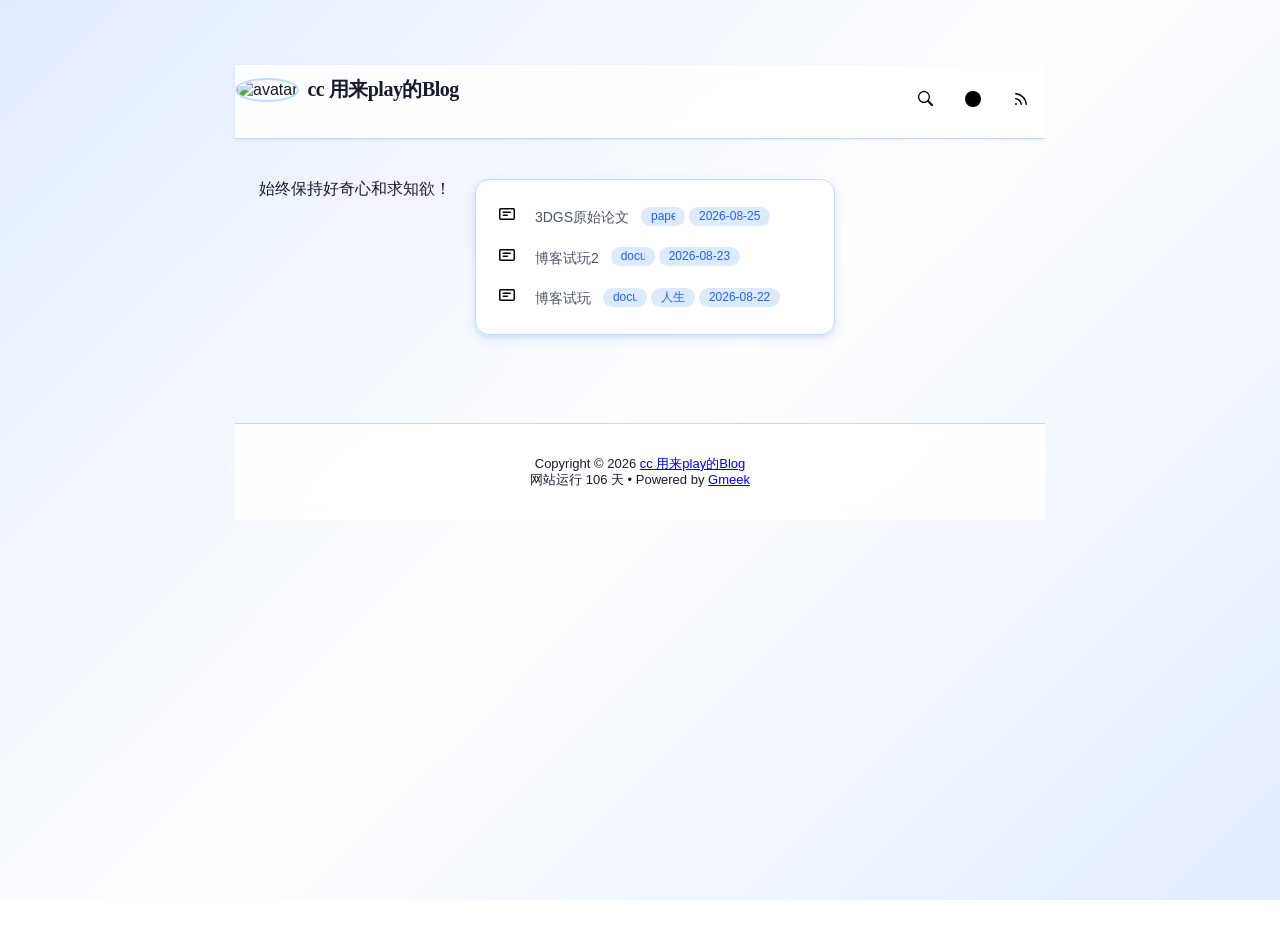
==== commit e2cf0a45: "🎉auto update by Gmeek action" ====
--- a/docs/index.html
+++ b/docs/index.html
@@ -119,7 +119,18 @@
     <div id="content">
 <div style="margin-bottom: 16px;">始终保持好奇心和求知欲！</div>
 <nav class="SideNav border">
-<a class="SideNav-item d-flex flex-items-center flex-justify-between" href="post/bo-ke-shi-wan-2.html">
+<a class="SideNav-item d-flex flex-items-center flex-justify-between" href="post/3DGS-yuan-shi-lun-wen.html">
+    <div class="d-flex flex-items-center">
+        <svg class="SideNav-icon octicon" style="width:16px;height:16px"><path class="svgTop0" d=""></path>
+        </svg>
+        <span class="listTitle">3DGS原始论文</span>
+    </div>
+    <div class="listLabels">
+        
+        <span class="Label LabelName" style="background-color:#f861b9"><object><a style="color:#fff" href="tag.html#paper">paper</a></object></span>
+        <span class="Label LabelTime" style="background-color:#1f883d">2026-08-25</span>
+    </div>
+</a><a class="SideNav-item d-flex flex-items-center flex-justify-between" href="post/bo-ke-shi-wan-2.html">
     <div class="d-flex flex-items-center">
         <svg class="SideNav-icon octicon" style="width:16px;height:16px"><path class="svgTop0" d=""></path>
         </svg>
--- a/docs/nodeloc.css
+++ b/docs/nodeloc.css
@@ -6,23 +6,23 @@
 /* === CSS Variables === */
 :root {
   --bg-primary: #ffffff;
-  --bg-secondary: #f8f9fa;
-  --bg-card: #ffffff;
-  --bg-hover: #f0f4f8;
+  --bg-secondary: #f0f5ff;
+  --bg-card: rgba(255, 255, 255, 0.95);
+  --bg-hover: #e6f0ff;
   --text-primary: #1a1a2e;
   --text-secondary: #4a5568;
   --text-muted: #718096;
   --accent: #2563eb;
   --accent-light: #3b82f6;
-  --accent-bg: #eff6ff;
-  --border: #e2e8f0;
-  --border-light: #f1f5f9;
-  --shadow-sm: 0 1px 2px rgba(0,0,0,0.05);
-  --shadow-md: 0 4px 6px -1px rgba(0,0,0,0.07), 0 2px 4px -1px rgba(0,0,0,0.04);
-  --shadow-lg: 0 10px 15px -3px rgba(0,0,0,0.08), 0 4px 6px -2px rgba(0,0,0,0.03);
-  --radius: 8px;
-  --radius-lg: 12px;
-  --transition: all 0.2s ease;
+  --accent-bg: #dbeafe;
+  --border: #bfdbfe;
+  --border-light: #e0e7ff;
+  --shadow-sm: 0 1px 3px rgba(37, 99, 235, 0.1);
+  --shadow-md: 0 4px 12px rgba(37, 99, 235, 0.15), 0 2px 4px rgba(37, 99, 235, 0.08);
+  --shadow-lg: 0 10px 25px rgba(37, 99, 235, 0.2), 0 4px 10px rgba(37, 99, 235, 0.1);
+  --radius: 10px;
+  --radius-lg: 14px;
+  --transition: all 0.25s ease;
 }
 
 /* === Reset & Base === */
@@ -31,18 +31,22 @@
 }
 
 body {
-  background: var(--bg-secondary) !important;
+  background: linear-gradient(135deg, #e0ecff 0%, #f0f5ff 25%, #ffffff 50%, #f0f5ff 75%, #e0ecff 100%) !important;
+  background-attachment: fixed !important;
   color: var(--text-primary);
   font-family: -apple-system, BlinkMacSystemFont, "Segoe UI", "PingFang SC", "Hiragino Sans GB", "Microsoft YaHei", sans-serif;
   line-height: 1.6;
   margin: 0;
   padding: 0;
+  min-height: 100vh;
   -webkit-font-smoothing: antialiased;
 }
 
 /* === Header === */
 #header {
-  background: var(--bg-primary) !important;
+  background: rgba(255, 255, 255, 0.85) !important;
+  backdrop-filter: blur(10px) !important;
+  -webkit-backdrop-filter: blur(10px) !important;
   border-bottom: 1px solid var(--border) !important;
   box-shadow: var(--shadow-sm) !important;
   position: sticky;
@@ -102,10 +106,12 @@
 .SideNav {
   width: 240px !important;
   flex-shrink: 0;
-  background: var(--bg-primary) !important;
+  background: rgba(255, 255, 255, 0.9) !important;
+  backdrop-filter: blur(8px) !important;
+  -webkit-backdrop-filter: blur(8px) !important;
   border-radius: var(--radius-lg) !important;
   border: 1px solid var(--border) !important;
-  box-shadow: var(--shadow-sm) !important;
+  box-shadow: var(--shadow-md) !important;
   padding: 16px 0 !important;
   position: sticky;
   top: 80px;
@@ -144,19 +150,22 @@
 
 /* === Post Card === */
 .post-card {
-  background: var(--bg-card) !important;
-  border: 1px solid var(--border) !important;
+  background: rgba(255, 255, 255, 0.92) !important;
+  backdrop-filter: blur(6px) !important;
+  -webkit-backdrop-filter: blur(6px) !important;
+  border: 1px solid rgba(191, 219, 254, 0.6) !important;
   border-radius: var(--radius-lg) !important;
   padding: 20px 24px !important;
   margin-bottom: 12px !important;
   transition: var(--transition) !important;
   cursor: pointer;
+  box-shadow: var(--shadow-sm) !important;
 }
 
 .post-card:hover {
-  border-color: var(--accent-light) !important;
-  box-shadow: var(--shadow-md) !important;
-  transform: translateY(-1px);
+  border-color: var(--accent) !important;
+  box-shadow: var(--shadow-lg) !important;
+  transform: translateY(-2px);
 }
 
 .post-card .post-title {
@@ -214,11 +223,13 @@
 
 /* === Markdown Content === */
 .markdown-body {
-  background: var(--bg-card) !important;
-  border: 1px solid var(--border) !important;
+  background: rgba(255, 255, 255, 0.93) !important;
+  backdrop-filter: blur(8px) !important;
+  -webkit-backdrop-filter: blur(8px) !important;
+  border: 1px solid rgba(191, 219, 254, 0.5) !important;
   border-radius: var(--radius-lg) !important;
   padding: 32px 40px !important;
-  box-shadow: var(--shadow-sm) !important;
+  box-shadow: var(--shadow-md) !important;
   max-width: 800px;
   margin: 0 auto;
   color: var(--text-primary) !important;
@@ -341,7 +352,9 @@
 
 /* === Footer === */
 #footer {
-  background: var(--bg-primary) !important;
+  background: rgba(255, 255, 255, 0.85) !important;
+  backdrop-filter: blur(10px) !important;
+  -webkit-backdrop-filter: blur(10px) !important;
   border-top: 1px solid var(--border) !important;
   padding: 32px 24px !important;
   text-align: center;
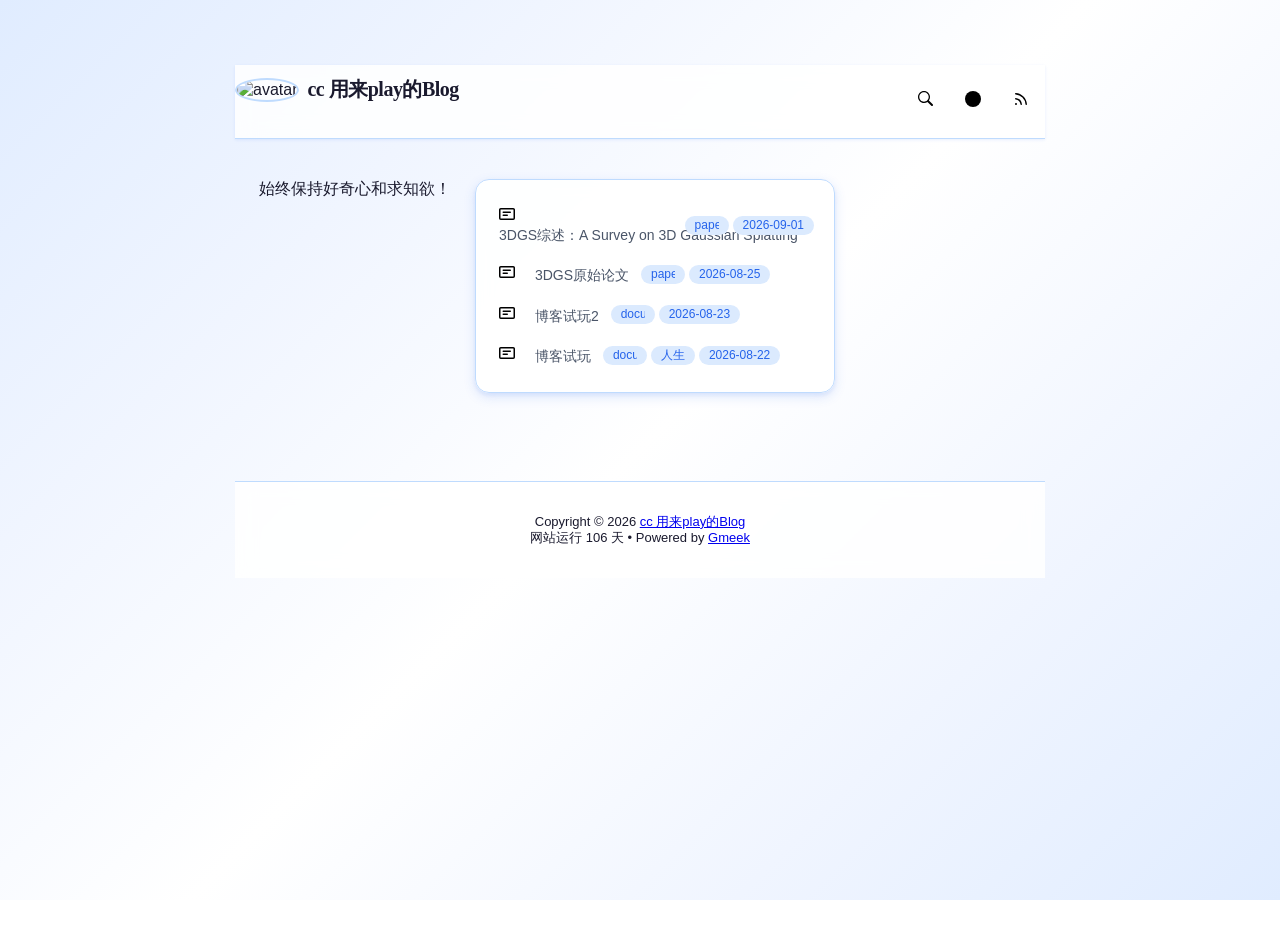
==== commit e58277ba: "🎉auto update by Gmeek action" ====
--- a/docs/index.html
+++ b/docs/index.html
@@ -119,7 +119,18 @@
     <div id="content">
 <div style="margin-bottom: 16px;">始终保持好奇心和求知欲！</div>
 <nav class="SideNav border">
-<a class="SideNav-item d-flex flex-items-center flex-justify-between" href="post/3DGS-yuan-shi-lun-wen.html">
+<a class="SideNav-item d-flex flex-items-center flex-justify-between" href="post/3DGS-zong-shu-%EF%BC%9AA%20Survey%20on%203D%20Gaussian%20Splatting.html">
+    <div class="d-flex flex-items-center">
+        <svg class="SideNav-icon octicon" style="width:16px;height:16px"><path class="svgTop0" d=""></path>
+        </svg>
+        <span class="listTitle">3DGS综述：A Survey on 3D Gaussian Splatting</span>
+    </div>
+    <div class="listLabels">
+        
+        <span class="Label LabelName" style="background-color:#f861b9"><object><a style="color:#fff" href="tag.html#paper">paper</a></object></span>
+        <span class="Label LabelTime" style="background-color:#1f883d">2026-09-01</span>
+    </div>
+</a><a class="SideNav-item d-flex flex-items-center flex-justify-between" href="post/3DGS-yuan-shi-lun-wen.html">
     <div class="d-flex flex-items-center">
         <svg class="SideNav-icon octicon" style="width:16px;height:16px"><path class="svgTop0" d=""></path>
         </svg>
